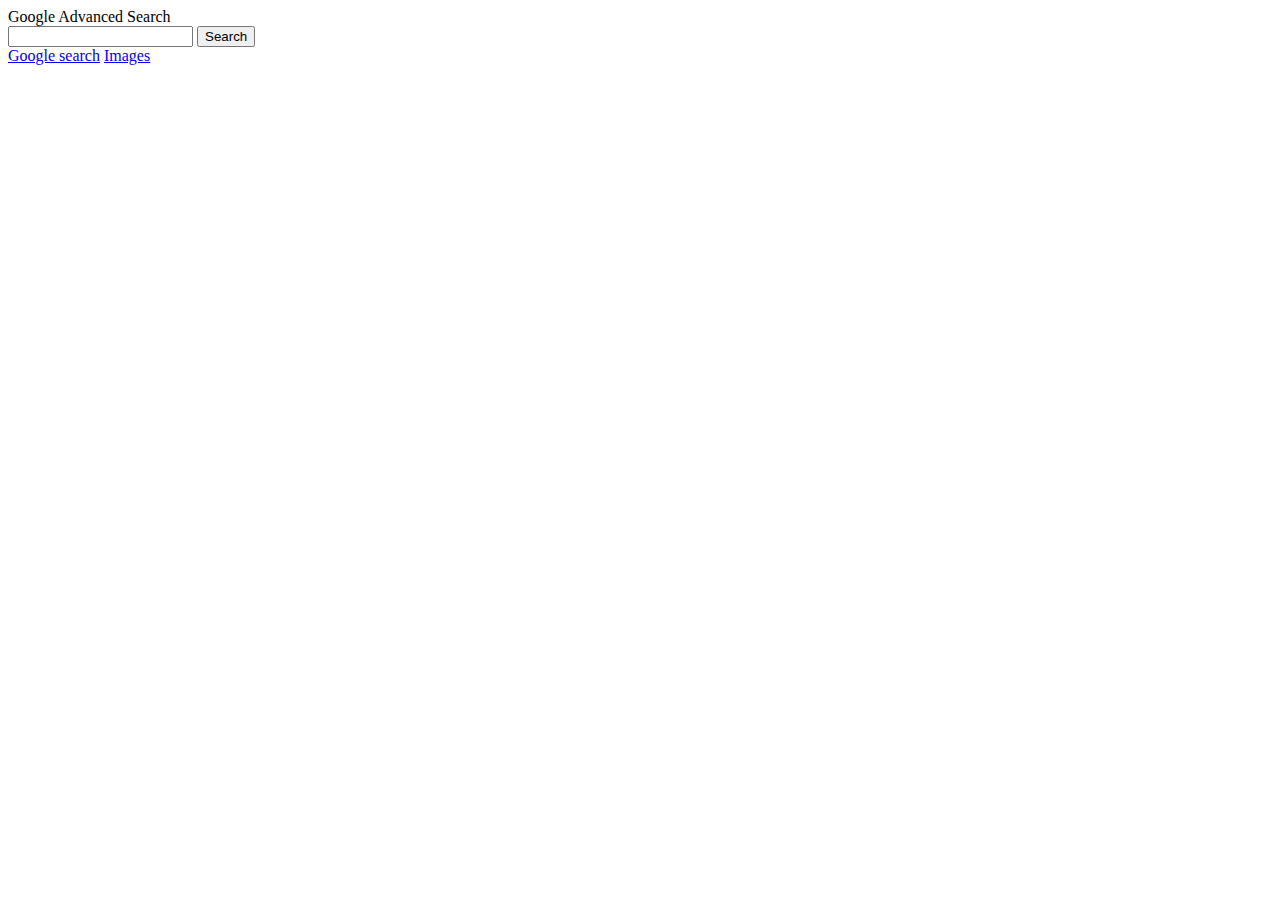
==== search/advanced.html @ 6c23e802 "Add files via upload" ====
<!DOCTYPE html>
<html lang="en">
    <head>
        <title>Google advanced</title>
    </head>
    <body>
        Google Advanced Search
        <form action="https://google.com/advanced_search">
        <input type="text" placeholder="" name="q">
        <input type="submit" value="Search">
        </form>
        
        <a href="/index.html">Google search</a>
        <a href="/images.html">Images</a>
    </body>
</html>
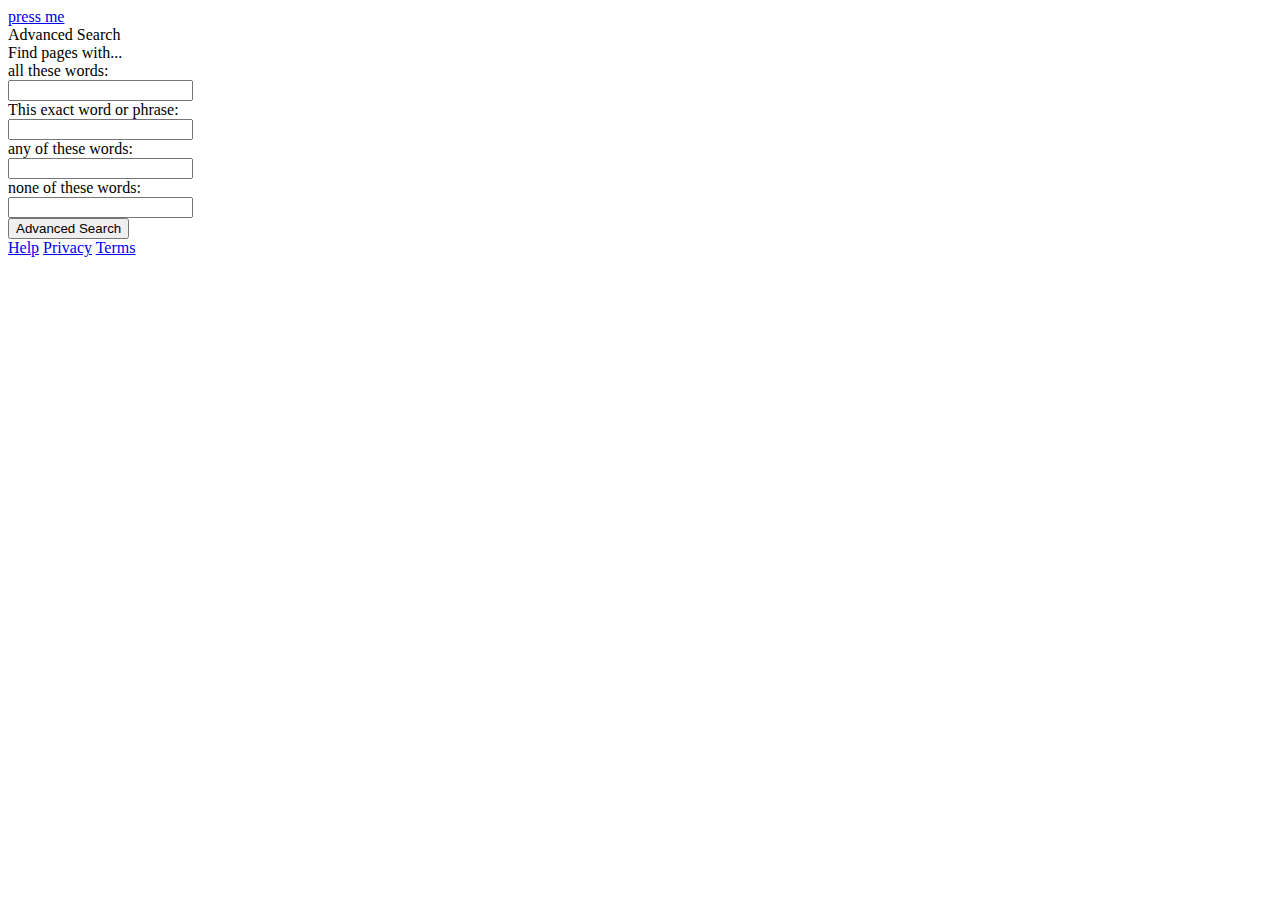
==== commit 87227a10: "Add files via upload" ====
--- a/search/advanced.html
+++ b/search/advanced.html
@@ -2,15 +2,82 @@
 <html lang="en">
     <head>
         <title>Google advanced</title>
+        
+        <meta charset="utf-8">
+        <meta name="viewport" content="width=device-width, initial-scale=1">
+        <link href="https://cdn.jsdelivr.net/npm/bootstrap@5.0.1/dist/css/bootstrap.min.css" rel="stylesheet" integrity="sha384-+0n0xVW2eSR5OomGNYDnhzAbDsOXxcvSN1TPprVMTNDbiYZCxYbOOl7+AMvyTG2x" crossorigin="anonymous">
+        <link href="https://fonts.googleapis.com/icon?family=Material+Icons" rel="stylesheet">
+        <link rel="stylesheet" href="/advanced.css">
     </head>
     <body>
-        Google Advanced Search
-        <form action="https://google.com/advanced_search">
-        <input type="text" placeholder="" name="q">
-        <input type="submit" value="Search">
+        <!-- nav bar -->
+        <div id="container"> 
+            <div class="nav"><a href="/index.html">press me</a> </div>
+        </div>
+        <!-- RED ADVSearch -->
+        <div class="advs"><label>Advanced Search</label> </div>
+        <!-- bottm border -->
+        <div class="line"> </div>
+        <!-- search bars -->
+        <form action="https://google.com/search">
+
+            <div class="form-group">
+                <div class="form-col-1"><label> Find pages with...</label> </div>
+            </div>
+
+            <div class="form-group">
+                <div class="form-col-2">
+                  <label for="fname">all these words:</label>
+                </div>
+                <div class="form-col-3">
+                  <input type="text" name="as_q" id="fname" autocomplete="given-name">
+                </div>
+              </div>
+              <!-- <h1>fix flex-start for input so bars are position to left of text</h1> -->
+              <div class="form-group">
+                <div class="form-col-2">
+                  <label for="lname">This exact word or phrase:</label>
+                </div>
+                <div class="form-col-3">
+                  <input type="text" name="as_epq" id="lname" autocomplete="family-name">
+                </div>
+              </div>
+
+              <div class="form-group">
+                <div class="form-col-2">
+                  <label for="lname">any of these words:</label>
+                </div>
+                <div class="form-col-3">
+                  <input type="text" name="as_oq" id="lname" autocomplete="family-name">
+                </div>
+              </div>
+
+              <div class="form-group">
+                <div class="form-col-2">
+                  <label for="lname">none of these words:</label>
+                </div>
+                <div class="form-col-3">
+                  <input type="text" name="as_eq" id="lname" autocomplete="family-name">
+                </div>
+              </div>
+              <div class="form-group1">
+                
+                  <div class="div-btn">
+
+                    <input class="btn-submit" type="submit" value="Advanced Search">
+                  </div>
+       
+              </div>
+              
         </form>
-        
-        <a href="/index.html">Google search</a>
-        <a href="/images.html">Images</a>
+            <div id="footer">
+
+                <div class="footer-items">
+                  <a href="#">Help</a>
+                  <a href="#">Privacy</a>
+                  <a href="#">Terms</a>
+                </div>
+            </div>
+            
     </body>
 </html>
